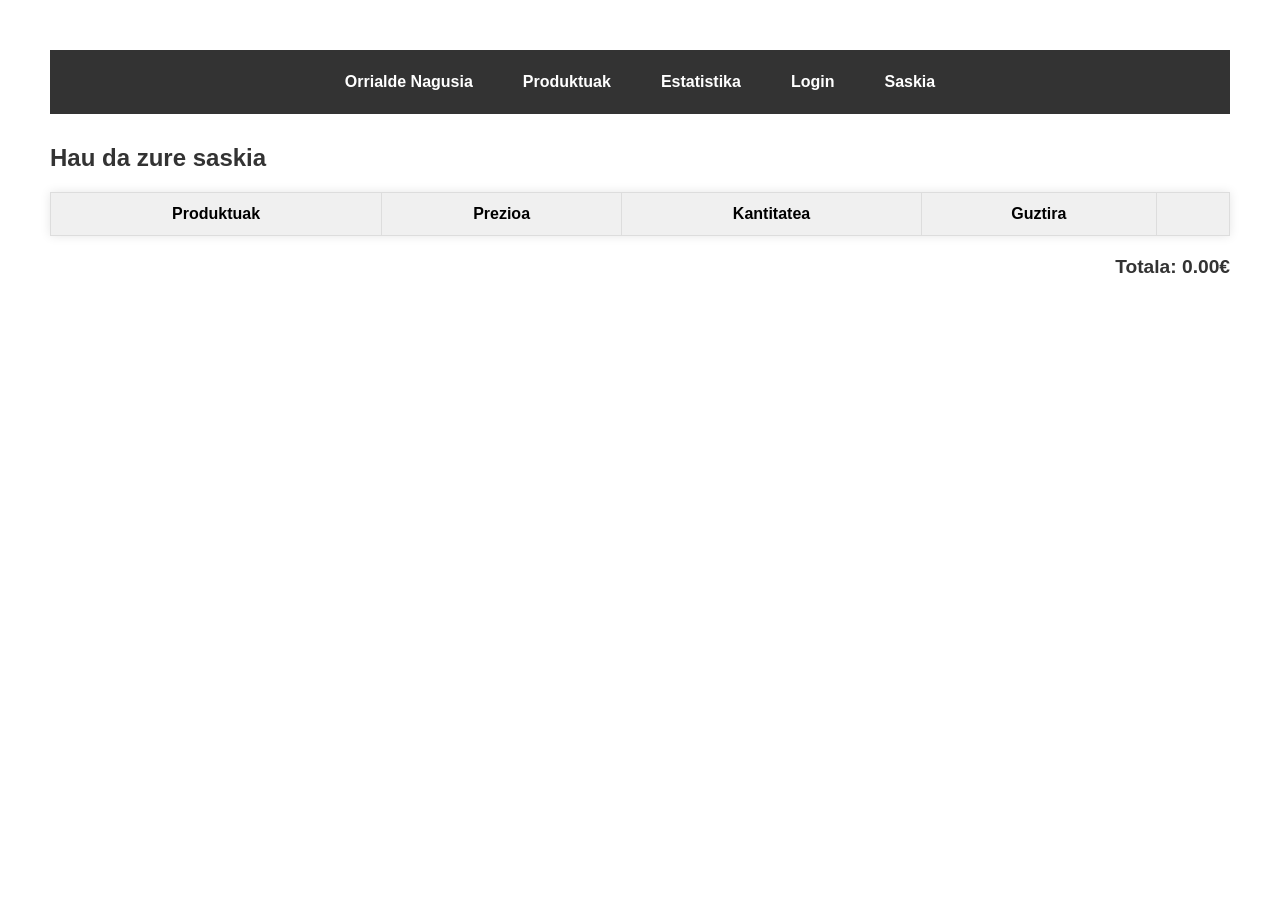
==== WebOrria/Saskia.html @ 9acc7e2c "commit" ====
<!DOCTYPE html>
<html lang="es">
    <head>
        <meta charset="utf-8">
        <title>Saskia</title>
        <link rel="stylesheet" href="saskia.css">
    </head>
    <body onload="renderSaskia()">

        <header>
            <nav class="main-nav">
                <a href="index.html">Orrialde Nagusia</a>
                <a href="produktuak.html">Produktuak</a>
                <a href="estatistika.html">Estatistika</a>
                <a href="login.html">Login</a>
                <a href="saskia.html">Saskia</a>
            </nav>
        </header>

        <h2>Hau da zure saskia</h2>

        <table>
            <thead>
                <tr>
                    <th>Produktuak</th>
                    <th>Prezioa</th>
                    <th>Kantitatea</th>
                    <th>Guztira</th>
                    <th></th>
                </tr>
            </thead>
            <tbody id="saskia">

            </tbody>
        </table>

        <h3>Totala: <span id="total">0€</span></h3>

        <script src="main.js"></script>
        <script src="saskia.js"></script>
    </body>
</html>
---- WebOrria/saskia.css ----
header {
    background-color: #333;
    padding: 15px 30px;
    margin-bottom: 30px;
}

.main-nav {
    display: flex;
    justify-content: center;
    gap: 20px;
}

.main-nav a {
    color: white;
    text-decoration: none;
    font-weight: bold;
    padding: 8px 15px;
    border-radius: 4px;
    transition: background-color 0.2s;
}

.main-nav a:hover {
    background-color: #555;
}


body {
    background-color: #ffffff;
    font-family: Arial, sans-serif;
    padding: 50px;
    margin: 0;
}

h2 {
    margin-bottom: 20px;
    color: #333;
}

table {
    width: 100%;
    border-collapse: collapse;
    margin-bottom: 20px;
    box-shadow: 0 0 10px rgba(0,0,0,0.1);
}

th {
    background-color: #f0f0f0;
    padding: 12px;
    border: 1px solid #ddd;
}

td {
    border: 1px solid #ddd;
    padding: 12px;
    text-align: center;
}

td button {
    background-color: #e74c3c;
    color: white;
    border: none;
    padding: 4px 10px;
    margin: 0 2px;
    cursor: pointer;
    border-radius: 4px;
    transition: background-color 0.2s;
}

td button:hover {
    background-color: #c0392b;
}

h3 {
    text-align: right;
    color: #333;
    font-size: 1.2em;
}

.produktua {
    display: inline-block;
    width: 200px;
    text-align: center;
    margin: 10px;
    padding: 10px;
    border: 1px solid #ddd;
    border-radius: 5px;
}

.produktua img {
    max-height: 100px;
}

@media (max-width:768px){
    body{
        padding:20px 10px;
    }

    .main-nav{
        flex-direction:column;
        gap:10px;
        align-items:center;
    }

    h2{
        font-size:1.5rem;
        margin-bottom:15px;
    }

    table{
        font-size:14px;
        overflow-x:auto;
        display:block;
    }

    th, td{
        padding:8px;
    }

    td button{
        padding:3px 8px;
        font-size:12px;
    }

    .produktua{
        width:90%;
        margin:10px auto;
        padding:8px;
    }

    .produktua img{
        max-height:80px;
    }

    h3{
        font-size:1rem;
    }
}

@media(min-width:769px) and (max-width:1024px){
    body{
        padding:30px 20px;
    }

    h2{
        font-size:1.7rem;
        margin-bottom:18px;
    }

    table{
        font-size:15px;
    }

    th, td{
        padding:10px;
    }

    td button{
        padding:3px 9px;
        font-size:13px;
    }

    .produktua{
        width:45%;
        margin:10px auto;
    }

    .produktua img{
        max-height:90px;
    }

    h3{
        font-size:1.1rem;
    }
}
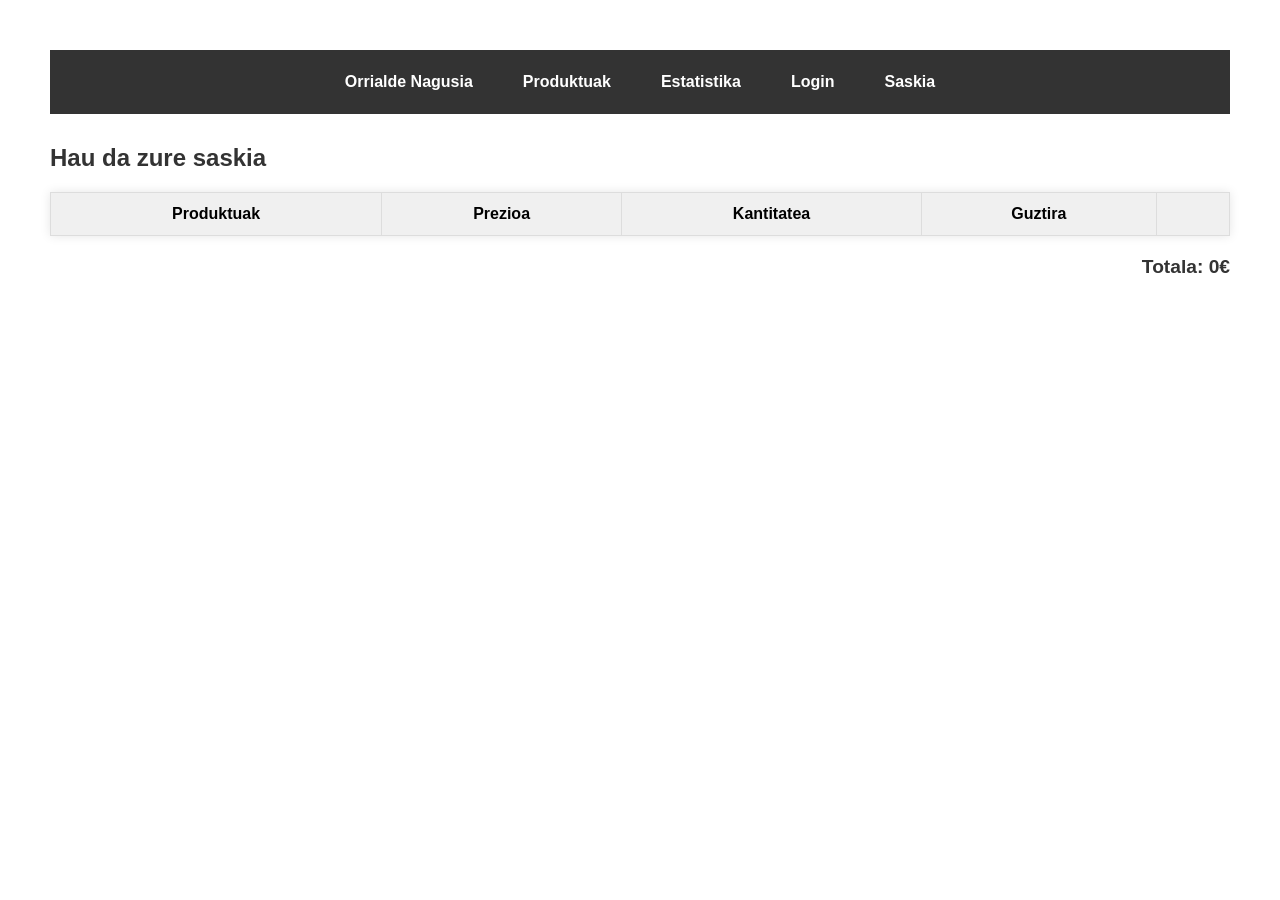
==== commit 0d88c720: "commit" ====
--- a/WebOrria/Saskia.html
+++ b/WebOrria/Saskia.html
@@ -34,7 +34,7 @@
             </tbody>
         </table>
 
-        <h3>Totala: <span id="total">0€</span></h3>
+        <h3>Totala: <span id="totala">0€</span></h3>
 
         <script src="main.js"></script>
         <script src="saskia.js"></script>
